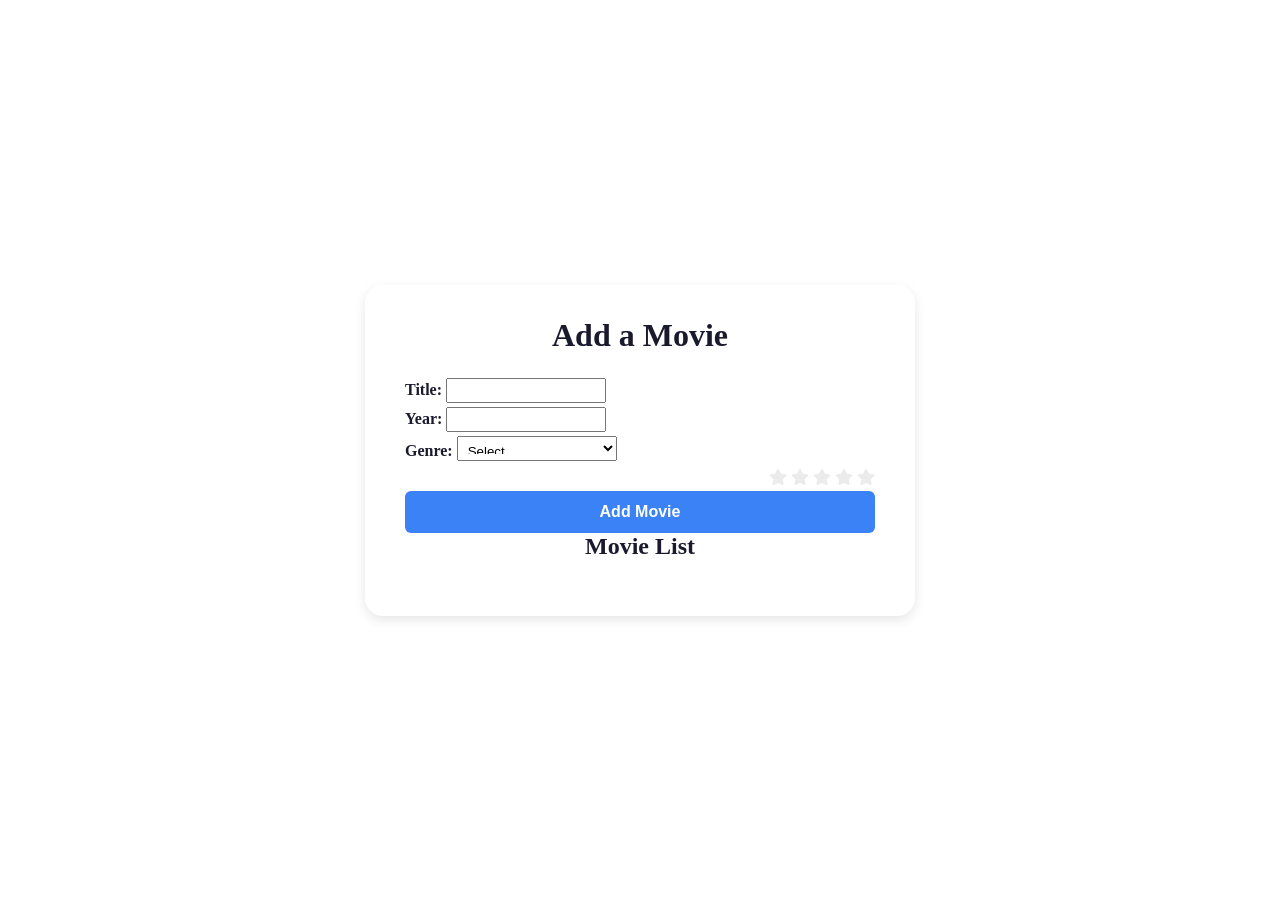
==== public/Q41GRubidiumTagle.html @ 35df163c "wowrwirt" ====
<!DOCTYPE html>
<html lang="en">
<head>
  <meta name="viewport" content="width=device-width, initial-scale=1">
  <meta charset="UTF-8">
  <meta name="description" content="Movie Rating">
  <meta name="author" content="Apryl Emmanoelle P. Tagle">
  <title>Rate Movies</title>
  <link href="https://fonts.googleapis.com/css2?family=Orbitron:wght@400;700&display=swap" rel="stylesheet">
  <link href="https://fonts.googleapis.com/css2?family=Roboto:wght@400;700&display=swap" rel="stylesheet">
  <link rel="stylesheet" href="https://cdnjs.cloudflare.com/ajax/libs/font-awesome/6.4.2/css/all.min.css">


  <style>
    * {
        margin: 0;
        padding: 0;
        box-sizing: border-box;
    }

    body {
        align-items: center;
        display: flex;
        justify-content: center;
        min-height: 100vh;
    }

    .container .rating { 
        direction: rtl;
    }

    .container .rating label {
        display: inline-block;
        cursor: pointer;
        color: #ebebeb;
    }

    .container .rating label i {
        font-size: 1rem;
        transition: 0.1s ease-in;
    }

    .container .rating label:hover i, .container .rating label:hover ~ label i {
        color: rgb(255, 255, 78);

    }

    .container .rating .rating-radio {
        display: none;
    }

    .container .rating input.rating-radio:checked ~ label i {
        color: rgb(255, 255, 78);
    }

    form { 
        max-width: 2000px;
    }
      fieldset { 
        margin-bottom: 14px; 
        padding: 50px; 
    }
      label { 
        display: block; 
        margin: 4px 0; 
    }
      input,select,textarea {
        width: 160px;
        height: 25px;
        box-sizing: border-box;
        padding: 6px;
      }

      button {
        width: 100%;
        padding: 12px;
        background: #3b82f6;
        color: white;
        font-size: 1rem;
        font-weight: bold;
        border: none;
        border-radius: 6px;
        cursor: pointer;
    }

    h1, h2 {
        text-align: center;
        color: #1a1a2e;
        margin-bottom: 24px;
    }

    .container {
        border-radius: 18px;
        padding: 32px 40px;
        width: 100%;
        max-width: 550px;
        box-shadow: 0 4px 12px rgba(0,0,0,0.1);
    }

   label {
        display: block;
        font-weight: bold;
        margin-bottom: 4px;
        color: #1a1a2e;
    }

   .movie-card {
        border: 1.5px solid #e4e5e8;
        border-radius: 9px;
        padding: 12px 16px;
        margin-bottom: 10px;
        background: #f8faff;
    }

    .movie-card strong { 
        font-size: 1rem; 
        color: #000000; 
    }

    .movie-card span { 
        font-size: 0.75rem; 
        color: #6580a7; 
        }

    .movie-card .stars {
        color: rgb(233, 233, 48);
    }   

</style>
</head>
<body>

    <div class="container">
    <form id="movieRate">

        <h1>Add a Movie</h1>

            <label>Title: <input type="text" id="Title" required onblur="markIfBlank(this)"></label>
            <label>Year: <input type="number" id="Year" required onblur="markIfBlank(this)"></label>
            <label>Genre:
            <select id="Genre" required>
                <option value="" disabled selected>Select</option>
                <option value="Action">Action</option>
                <option value="Comedy">Comedy</option>
                <option value="Romance">Romance</option>
                <option value="Thriller">Thriller</option>
                <option value="Horror">Horror</option>
            </select>
        </label>
                <div class="rating">
                    <input type="radio" name="rating" id="star-1" class="rating-radio" value="1">
                    <label for="star-1"><i class="fa-solid fa-star"></i></label>

                    <input type="radio" name="rating" id="star-2" class="rating-radio" value="2">
                    <label for="star-2"><i class="fa-solid fa-star"></i></label>

                    <input type="radio" name="rating" id="star-3" class="rating-radio" value="3">
                    <label for="star-3"><i class="fa-solid fa-star"></i></label>

                    <input type="radio" name="rating" id="star-4" class="rating-radio" value="4">
                    <label for="star-4"><i class="fa-solid fa-star"></i></label>

                    <input type="radio" name="rating" id="star-5" class="rating-radio" value="5">
                    <label for="star-5"><i class="fa-solid fa-star"></i></label>
                </div>
                <button onclick="addMovie()">Add Movie</button>
        </form>

        <h2>Movie List</h2>
        <div id="movieList"></div>
    </div>

    <script>
        function addMovie() {
            var title = document.getElementById("Title").value;
            var year = document.getElementById("Year").value;
            var genre = document.getElementById("Genre").value;
            var rating = document.querySelector("input[name='rating']:checked");


            if(!title || !year || !genre){
                alert("Please fill in all of the fields");
                return;
            }

            var movies = JSON.parse(localStorage.getItem("movies") || "[]");

            movies.push({title: title, year: year, genre: genre, rating: rating.value });

            localStorage.setItem("movies", JSON.stringify(movies));

            renderList();
        }

        function renderList() {
            var movies = JSON.parse(localStorage.getItem("movies") || "[]");
            var container = document.getElementById("movieList");
            container.innerHTML = "";

            for (var i = 0; i < movies.length; i++){
                var x = movies[i];
                var star = "";
                for (var j = 1; j <= 5; j++){
                    star += j <= x.rating ? "★" : "☆";
                }
                container.innerHTML += 
                "<div class='movie-card'>" +
                    "<strong>" + x.title + "</strong><br>" +
                        "<span>" + x.year + " - " + x.genre + "</span><br>" +
                            "<span class='stars'>" + star + "</span>" +
                                "</div>";
            }
        }

        renderList();

    </script>
    <!--How To Dev. (2023, October 2). How to create a simple star rating using HTML & CSS | Star Rating Widget [Video]. YouTube. https://www.youtube.com/watch?v=0q6neX8jd44-->
</body>
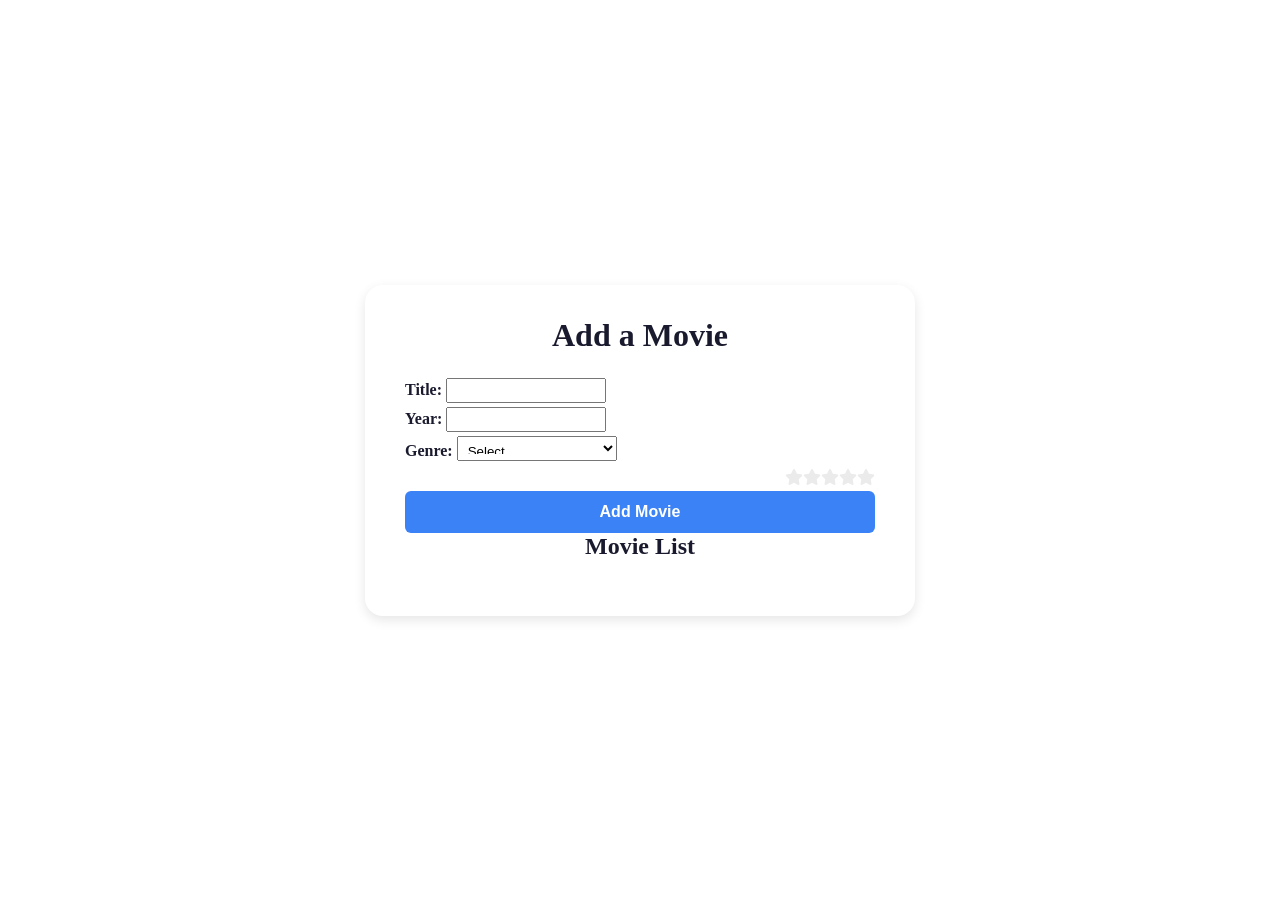
==== commit 92a04788: "gyagtyat" ====
--- a/public/Q41GRubidiumTagle.html
+++ b/public/Q41GRubidiumTagle.html
@@ -27,6 +27,7 @@
     }
 
     .container .rating { 
+        display: flex;
         direction: rtl;
     }
 
@@ -34,6 +35,7 @@
         display: inline-block;
         cursor: pointer;
         color: #ebebeb;
+        direction: ltr;
     }
 
     .container .rating label i {
@@ -172,6 +174,9 @@
     </div>
 
     <script>
+
+        var movies = JSON.parse(localStorage.getItem("movies") || "[]");
+
         function addMovie() {
             var title = document.getElementById("Title").value;
             var year = document.getElementById("Year").value;
@@ -184,32 +189,91 @@
                 return;
             }
 
-            var movies = JSON.parse(localStorage.getItem("movies") || "[]");
-
-            movies.push({title: title, year: year, genre: genre, rating: rating.value });
+            var nRating = parseInt(rating.value);
+
+            var same = -1;
+            
+            for (var i = 0; i < movies.length; i++){
+                if(movies[i].title.toLowerCase() === title.toLowerCase()){
+                    same = i;
+                    break;
+                }
+            }
+
+            if(same !== -1){
+                var old = parseFloat(movies[same].rating);
+                var ave = ((old + nRating) / 2).toFixed(1);
+
+                movies[same].year = year;
+                movies[same].genre = genre;
+                movies[same].rating = ave;
+
+            }
+
+            else{
+
+                movies.push({title: title, year: year, genre: genre, rating: nRating });
+
+            }
+
+            document.getElementById("Title").value = "";
+            document.getElementById("Year").value = "";
+            document.getElementById("Genre").value = "";
+            var check = document.querySelector("input[name='rating']:checked");
+
+            if(check) check.checked = false;
 
             localStorage.setItem("movies", JSON.stringify(movies));
 
             renderList();
         }
 
+        function deleteMovies(ind){
+            var confirmed = confirm("Are you sure you want to delete?");
+
+            if(confirmed){
+                movies.splice(ind, 1);
+                localStorage.setItem("movies", JSON.stringify(movies));
+                renderList();
+            }
+        }
+
         function renderList() {
-            var movies = JSON.parse(localStorage.getItem("movies") || "[]");
+            movies = JSON.parse(localStorage.getItem("movies") || "[]");
             var container = document.getElementById("movieList");
             container.innerHTML = "";
 
             for (var i = 0; i < movies.length; i++){
                 var x = movies[i];
                 var star = "";
+                var stars = parseFloat(x.rating);
                 for (var j = 1; j <= 5; j++){
-                    star += j <= x.rating ? "★" : "☆";
+                    star += j <= stars ? "★" : "☆";
                 }
-                container.innerHTML += 
-                "<div class='movie-card'>" +
+
+                var card = document.createElement("div");
+                card.className = "movie-card";
+                var info = document.createElement("div");
+                info.className = "movie-card-info";
+
+                info.innerHTML += 
                     "<strong>" + x.title + "</strong><br>" +
                         "<span>" + x.year + " - " + x.genre + "</span><br>" +
                             "<span class='stars'>" + star + "</span>" +
                                 "</div>";
+
+            var deleteBtn = document.createElement("button");
+            deleteBtn.className = "delete-btn";
+            deleteBtn.textContent = "Delete";
+            deleteBtn.onclick = (function(idx) { 
+                return function() {
+                    deleteMovies(idx);
+                };
+            })(i);
+
+            card.appendChild(info);
+            card.appendChild(deleteBtn);
+            container.appendChild(card);
             }
         }
 
